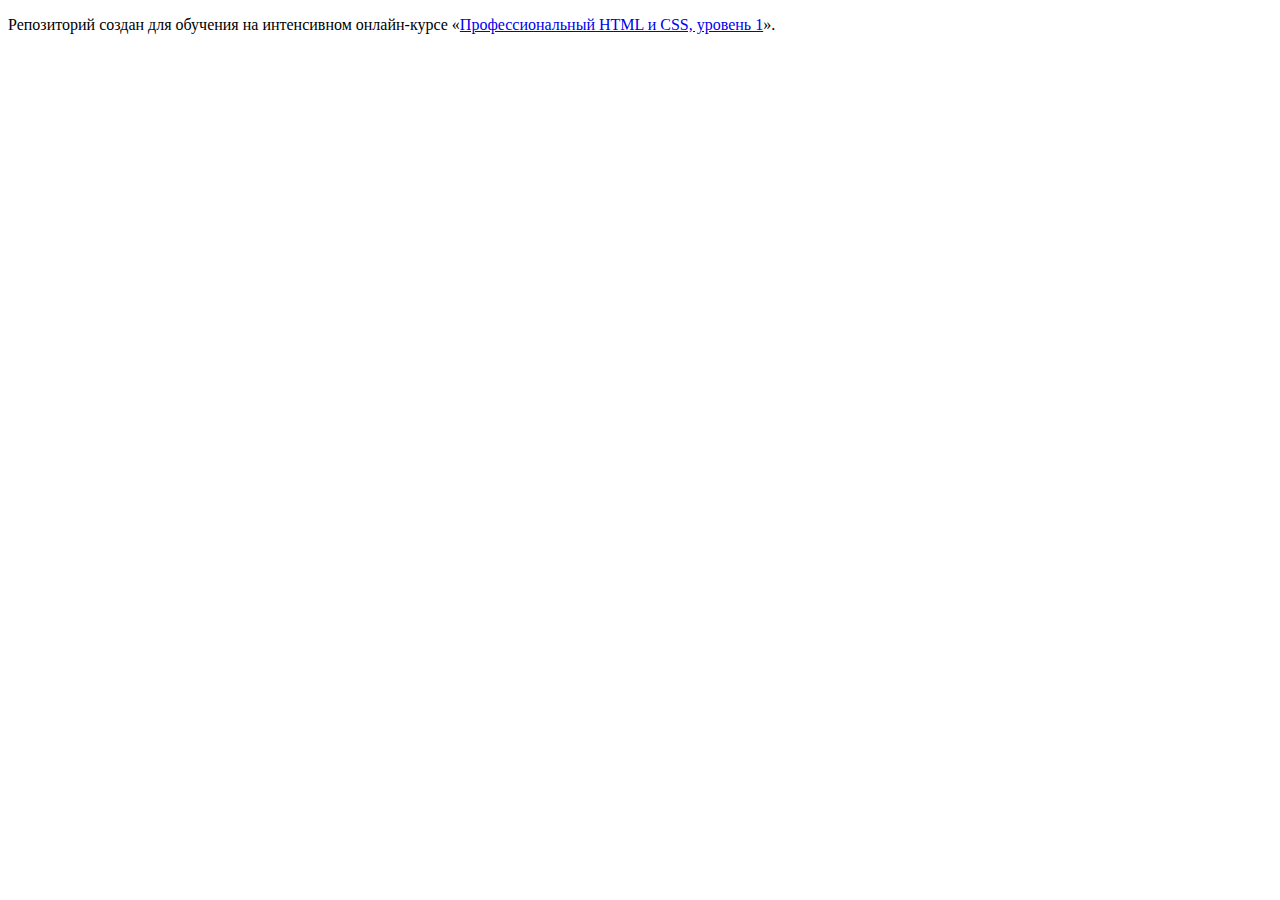
==== index.html @ bdf2d82d ":hatching_chick:" ====
<!DOCTYPE html>
<html lang="ru">
  <head>
    <meta charset="utf-8">
    <title>HTML Academy: Девайс</title>
  </head>
  <body>

    <p>Репозиторий создан для обучения на интенсивном онлайн‑курсе «<a href="https://htmlacademy.ru/intensive/htmlcss">Профессиональный HTML и CSS, уровень 1</a>».</p>

  </body>
</html>
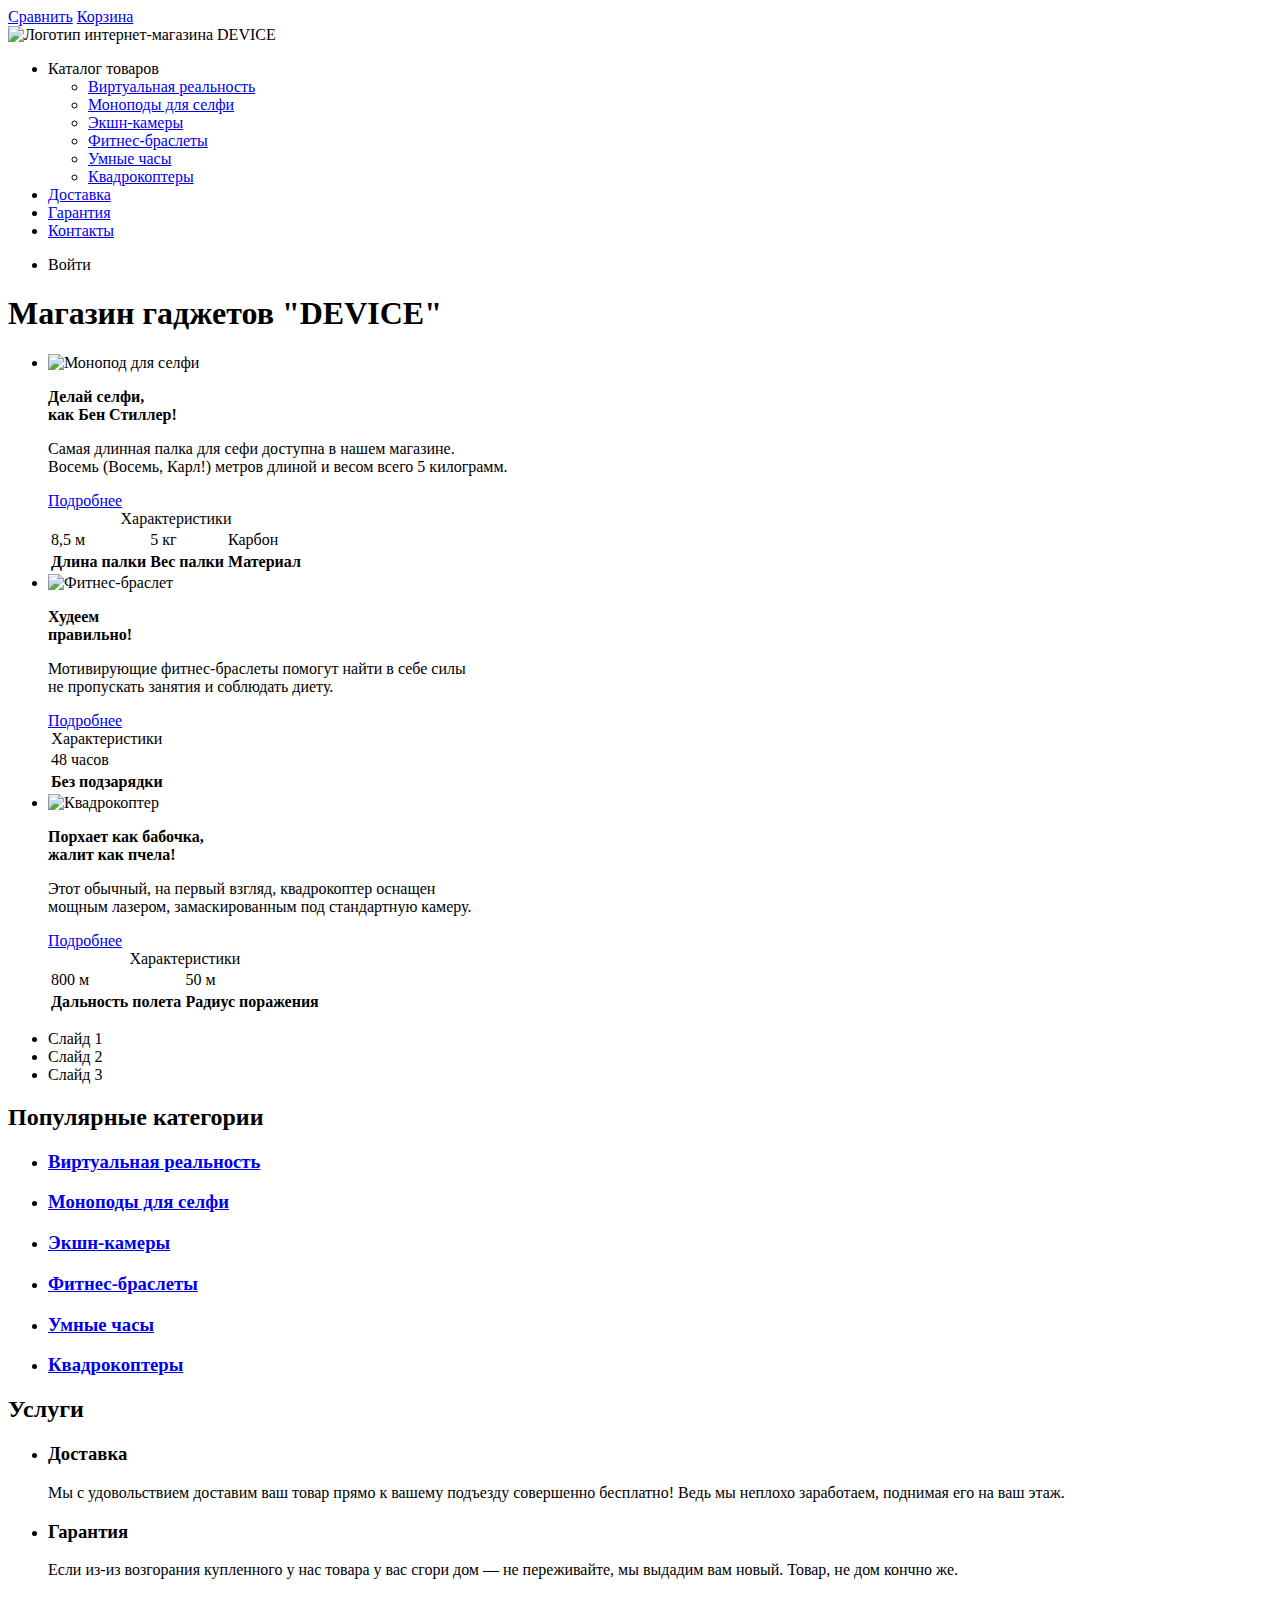
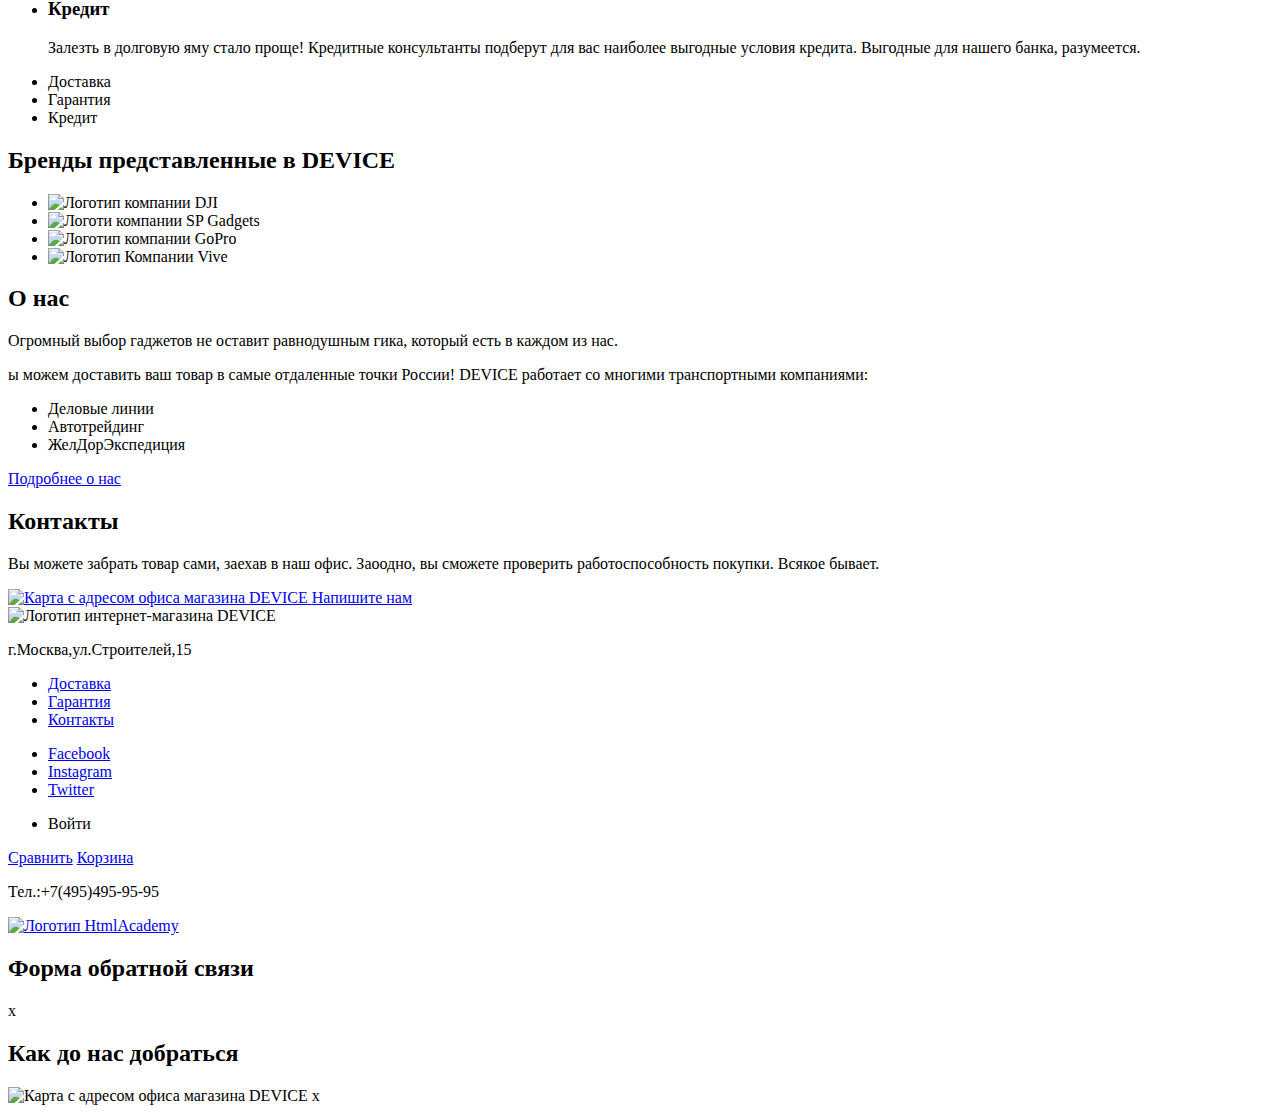
==== commit 29b83d0e: "Добавляет разметку в файлах "index" и "monopods"" ====
--- a/index.html
+++ b/index.html
@@ -1,12 +1,218 @@
 <!DOCTYPE html>
 <html lang="ru">
-  <head>
-    <meta charset="utf-8">
-    <title>HTML Academy: Девайс</title>
-  </head>
-  <body>
-
-    <p>Репозиторий создан для обучения на интенсивном онлайн‑курсе «<a href="https://htmlacademy.ru/intensive/htmlcss">Профессиональный HTML и CSS, уровень 1</a>».</p>
-
-  </body>
+<head>
+  <meta charset="UTF-8">
+  <title>Интернет-магазин гаджетов "DEVICE"</title>
+</head>
+<body>
+  <header class="main-header">
+    <!-- Здесь будет форма "поиск по сайту" -->
+    <a class="main-header-button" href=#">Сравнить</a>
+    <a class="main-header-button" href="cart.html">Корзина</a>
+    <nav cass="main-navigation">
+      <a class="main-header-logo">
+        <img src="img/logo.svg" width="#" height="#" alt="Логотип интернет-магазина DEVICE">
+      </a>
+      <ul class="site-navigation">
+        <li>Каталог товаров
+          <ul>
+            <li><a href="virtual-reality.html">Виртуальная реальность</a></li>
+            <li><a href="monopods.html">Моноподы для селфи</a></li>
+            <li><a href="action-cameras.html">Экшн-камеры</a></li>
+            <li><a href="fitness-bracelets.html">Фитнес-браслеты</a></li>
+            <li><a href="smart-watches.html">Умные часы</a></li>
+            <li><a href="quadrocopters.html">Квадрокоптеры</a></li>
+          </ul>
+        </li>
+        <li><a href="delivery.html">Доставка</a></li>
+        <li><a href="waranty.html">Гарантия</a></li>
+        <li><a href="contacts.html">Контакты</a></li>
+      </ul>
+      <ul class="user-navigation">
+        <li class="login-link">Войти</li>
+      </ul>
+    </nav>
+  </header>
+
+  <main class="container">
+    <h1 class="visually-hidden">Магазин гаджетов "DEVICE"</h1>
+      <ul class="slide-list">
+        <li>
+          <img src="img/1.jpg" width="#" height="#" alt="Монопод для селфи">
+          <p class="slogan"><b>Делай селфи,<br>
+          как Бен Стиллер!</b></p>
+          <p>Самая длинная палка для сефи доступна в нашем магазине.<br>
+          Восемь (Восемь, Карл!) метров длиной и весом всего 5 килограмм.</p>
+          <a class="base-buttom slide-content-button" href="monopods.html">Подробнее</a>
+          <table>
+            <caption class="visually-hidden">Характеристики</caption>
+            <tr>
+              <td>8,5 м</td>
+              <td>5 кг</td>
+              <td>Карбон</td>
+            </tr>
+            <tr>
+              <th>Длина палки</th>
+              <th>Вес палки</th>
+              <th>Материал</th>
+            </tr>
+          </table>
+        </li>
+        <li>
+          <img src="img/2.jpg" width="#" height="#" alt="Фитнес-браслет">
+          <p class="slogan"><b>Худеем<br>
+          правильно!</b></p>
+          <p>Мотивирующие фитнес-браслеты помогут найти в себе силы<br>
+          не пропускать занятия и соблюдать диету.</p>
+          <a class="base-buttom slide-content-button" href="fitness-bracelets.html">Подробнее</a>
+          <table>
+            <caption class="visually-hidden">Характеристики</caption>
+            <tr>
+              <td>48 часов</td>
+            </tr>
+            <tr>
+              <th>Без подзарядки</th>
+            </tr>
+          </table>
+        </li>
+        <li>
+          <img src="img/3.jpg" width="#" height="#" alt="Квадрокоптер">
+          <p class="slogan"><b>Порхает как бабочка,<br>
+          жалит как пчела!</b></p>
+          <p>Этот обычный, на первый взгляд, квадрокоптер оснащен<br>
+          мощным лазером, замаскированным под стандартную камеру.</p>
+          <a class="base-button slide-content-button" href="quadrocopters.html">Подробнее</a>
+          <table>
+            <caption class="visually-hidden">Характеристики</caption>
+            <tr>
+              <td>800 м</td>
+              <td>50 м</td>
+            </tr>
+            <tr>
+              <th>Дальность полета</th>
+              <th>Радиус поражения</th>
+            </tr>
+          </table>
+        </li>
+      </ul>
+      <ul class="slider-switches">
+        <li class="slide-button">Слайд 1</li>
+        <li class="slide-button">Слайд 2</li>
+        <li class="slide-button">Слайд 3</li>
+      </ul>
+    <section class="popular-categories">
+      <h2 class="visually-hidden">Популярные категории</h2>
+      <ul class="popular-categories-list">
+        <li class="popular-categories-item">
+          <a href="virtual-reality.html"><h3>Виртуальная реальность</h3></a>
+        </li>
+        <li class="popular-categories-item">
+          <a href="monopods.html"><h3>Моноподы для селфи</h3></a>
+        </li>
+        <li class="popular-categories-item">
+          <a href="action-cameras.html"><h3>Экшн-камеры</h3></a>
+        </li>
+        <li class="popular-categories-item">
+          <a href="fitness-bracelets.html"><h3>Фитнес-браслеты</h3></a>
+        </li>
+        <li class="popular-categories-item">
+          <a href="smart-watches.html"><h3>Умные часы</h3></a>
+        </li>
+        <li class="popular-categories-item">
+          <a href="quadrocopters.html"><h3>Квадрокоптеры</h3></a>
+        </li>
+      </ul>
+    </section>
+    <section class="services">
+      <h2 class="visually-hidden">Услуги</h2>
+      <ul class="services-list">
+        <li class="services-item">
+          <h3>Доставка</h3>
+          <p>Мы с удовольствием доставим ваш товар прямо к вашему подъезду совершенно бесплатно! Ведь мы неплохо заработаем, поднимая его на ваш этаж.</p>
+        </li>
+        <li class="services-item">
+          <h3>Гарантия</h3>
+          <p>Если из-из возгорания купленного у нас товара у вас сгори дом &mdash; не переживайте, мы выдадим вам новый. Товар, не дом кончно же.</p>
+        </li>
+        <li class="services-item">
+          <h3>Кредит</h3>
+          <p>Залезть в долговую яму стало проще! Кредитные консультанты подберут для вас наиболее выгодные условия кредита. Выгодные для нашего банка, разумеется.</p>
+        </li>
+      </ul>
+      <ul class="services-switches">
+        <li class="base-button services-switches-button">Доставка</li>
+        <li class="base-button services-switches-button">Гарантия</li>
+        <li class="base-button services-switches-button">Кредит</li>
+      </ul>
+    </section>
+    <section class="brands">
+      <h2 class="visually-hidden">Бренды представленные в DEVICE</h2>
+      <ul class="brands-list">
+        <li class="brands-item"><img src="img/logo-dji.svg" width="#" height="#" alt="Логотип компании DJI"></li>
+        <li class="brands-item"><img src="img/logo-gadgets.svg" width="#" height="#" alt="Логоти компании SP Gadgets"></li>
+        <li class="brands-item"><img src="img/logo-gopro.svg" width="#" height="#" alt="Логотип компании GoPro"></li>
+        <li class="brands-item"><img src="img/logo-vive.svg" width="#" height="#" alt="Логотип Компании Vive"></li>
+      </ul>
+    </section>
+    <section class="about-us">
+      <h2>О нас</h2>
+      <p>Огромный выбор гаджетов не оставит равнодушным гика, который есть в каждом из нас.</p>
+      <p>ы можем доставить ваш товар в самые отдаленные точки России! DEVICE работает со многими транспортными компаниями:</p>
+      <ul class="trucing-list">
+        <li class="trucing-item">Деловые линии</li>
+        <li class="trucing-item">Автотрейдинг</li>
+        <li class="trucing-item">ЖелДорЭкспедиция</li>
+      </ul>
+      <a class="about-us-buttom base-button" href="about-us.html">Подробнее о нас</a>
+    </section>    
+    <section class="contacts">
+      <h2>Контакты</h2>
+      <p>Вы можете забрать товар сами, заехав в наш офис. Заоодно, вы сможете проверить работоспособность покупки. Всякое бывает.</p>
+      <a href="#">
+        <img src="img/map.jpg" width="#" height="#" alt="Карта с адресом офиса магазина DEVICE">
+      </a>
+      <a class="contacts-button base-button" href="contacts.html">Напишите нам</a>
+    </section>
+  </main>
+
+  <footer class="main-footer">
+    <div class="left-side">
+      <a class="main-footer-logo"><img src="img/logo.svg" width="#" height="#" alt="Логотип интернет-магазина DEVICE"></a>
+      <p>г.Москва,ул.Строителей,15</p>
+    </div>
+    <div class="center">
+      <ul class="site-navigation">
+        <li><a href="delivery.html">Доставка</a></li>
+        <li><a href="waranty.html">Гарантия</a></li>
+        <li><a href="contacts.html">Контакты</a></li>
+      </ul>
+      <ul >
+        <li><a class="social-button" href="http://facebook.com">Facebook</a></li>
+        <li><a class="social-button" href="https://instagram.com">Instagram</a></li>
+        <li><a class="social-button" href="https://instagram.com">Twitter</a></li>
+      </ul>
+    </div>
+    <div class="right-side">
+      <ul class="user-navigation">
+        <li class="login-link">Войти</li>
+      </ul>
+      <a class="main-footer-button" href="#">Сравнить</a>
+      <a class="main-futter-button" href="cart.html">Корзина</a>
+      <p>Тел.:+7(495)495-95-95</p>
+      <a href="htmlacademy.ru"><img src="img/logo-htmlacademy.svg" width="#" height="#" alt="Логотип HtmlAcademy"></a>
+    </div>
+  </footer>
+
+  <section class="modal modal-write-us">
+    <h2 class="visually-hidden">Форма обратной связи</h2>
+    <!-- Здесь будет форма -->
+    <span class="modal-close">x</span>
+  </section>
+
+  <section class="modal modal-map">
+    <h2 class="visually-hidden">Как до нас добраться</h2>
+    <img src="img/map-large.jpg" width="#" height="#" alt="Карта с адресом офиса магазина DEVICE">
+    <span class="modal-close">x</span>
+  </section>    
+</body>
 </html>
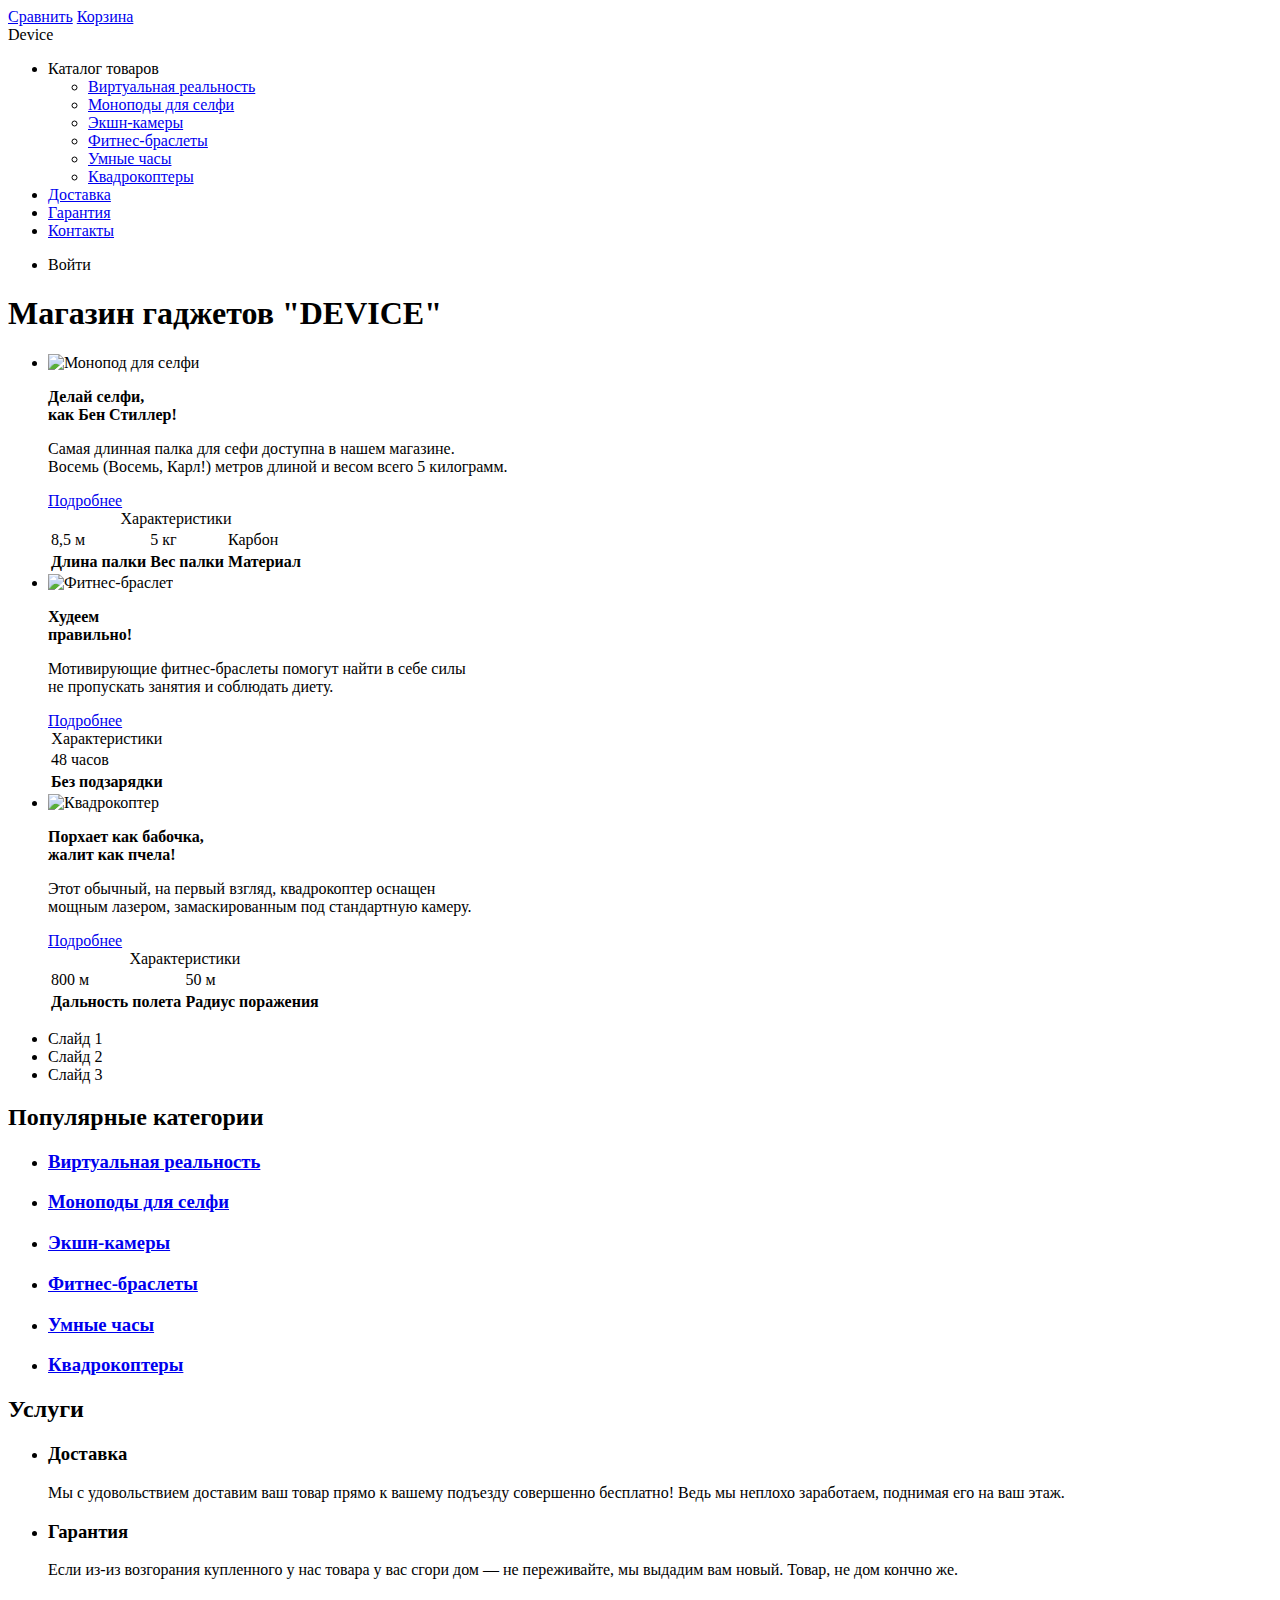
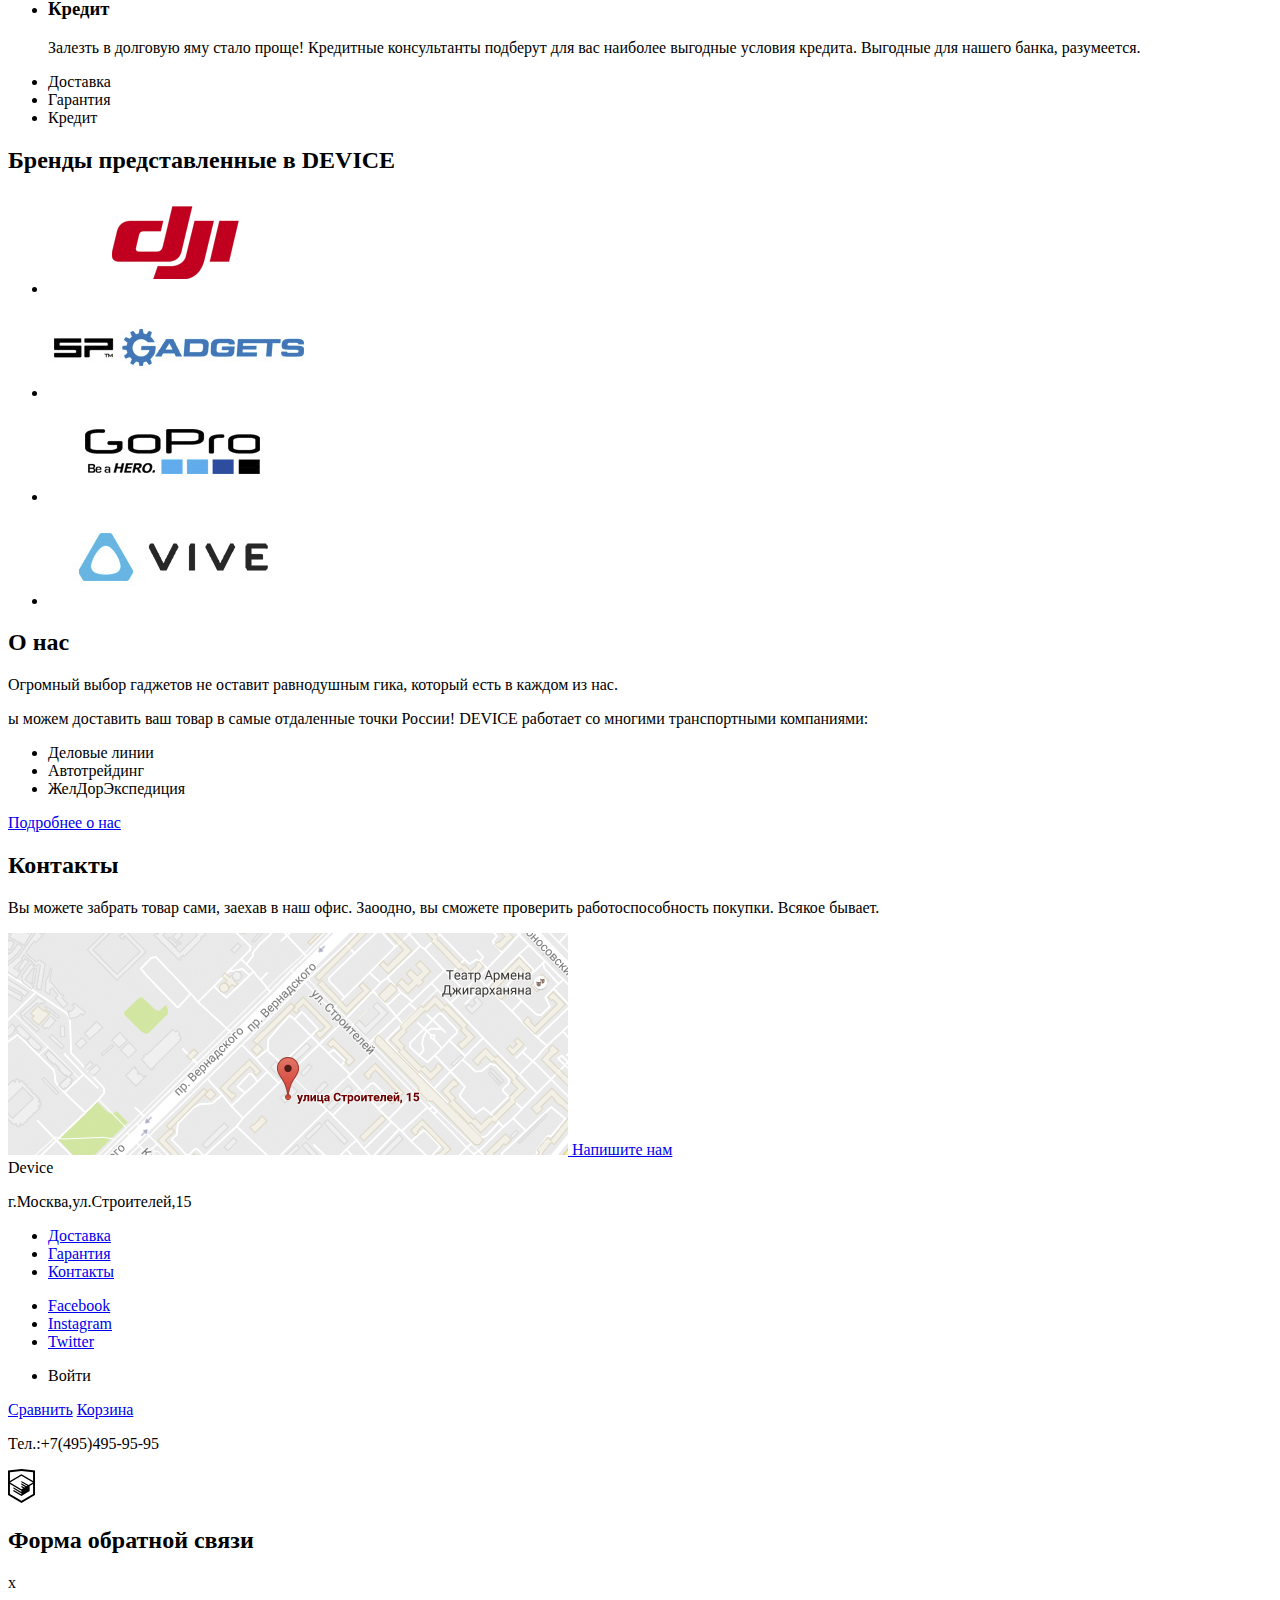
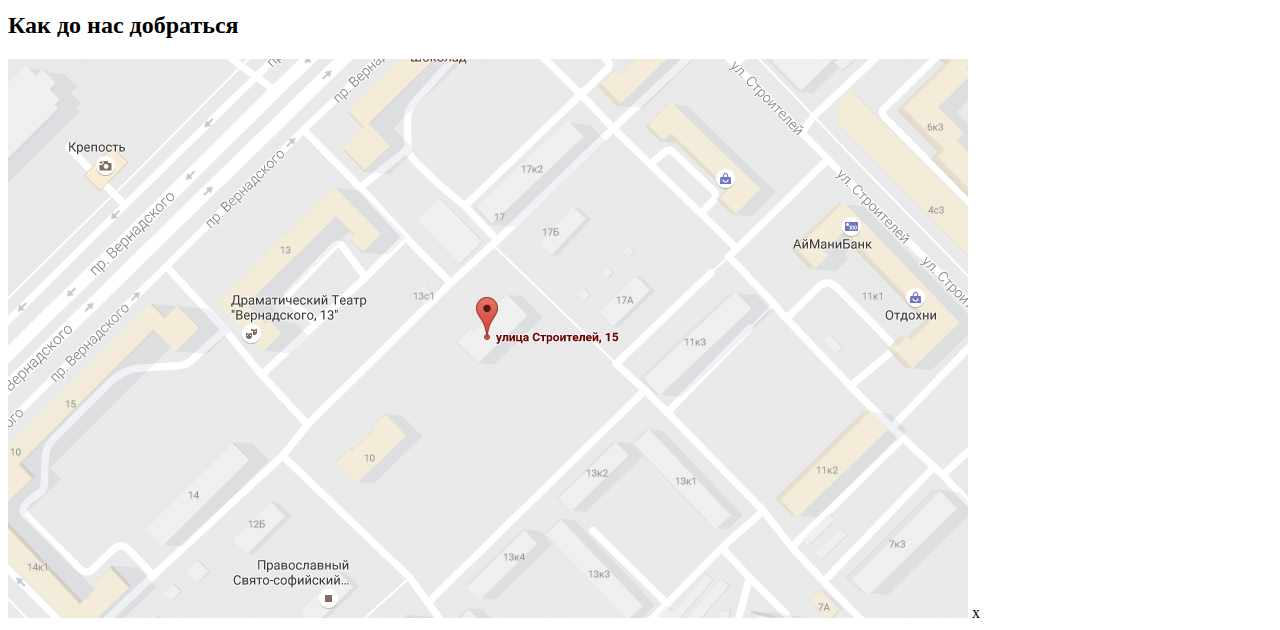
==== commit 609318a5: "Заменяет логотип с <img> на текст" ====
--- a/index.html
+++ b/index.html
@@ -11,7 +11,7 @@
     <a class="main-header-button" href="cart.html">Корзина</a>
     <nav cass="main-navigation">
       <a class="main-header-logo">
-        <img src="img/logo.svg" width="#" height="#" alt="Логотип интернет-магазина DEVICE">
+        <span class="logo">Device</span>
       </a>
       <ul class="site-navigation">
         <li>Каталог товаров
@@ -38,7 +38,7 @@
     <h1 class="visually-hidden">Магазин гаджетов "DEVICE"</h1>
       <ul class="slide-list">
         <li>
-          <img src="img/1.jpg" width="#" height="#" alt="Монопод для селфи">
+          <img src="img/slider-1.png" width="384" height="486" alt="Монопод для селфи">
           <p class="slogan"><b>Делай селфи,<br>
           как Бен Стиллер!</b></p>
           <p>Самая длинная палка для сефи доступна в нашем магазине.<br>
@@ -59,7 +59,7 @@
           </table>
         </li>
         <li>
-          <img src="img/2.jpg" width="#" height="#" alt="Фитнес-браслет">
+          <img src="img/slider-2.png" width="345" height="485" alt="Фитнес-браслет">
           <p class="slogan"><b>Худеем<br>
           правильно!</b></p>
           <p>Мотивирующие фитнес-браслеты помогут найти в себе силы<br>
@@ -76,7 +76,7 @@
           </table>
         </li>
         <li>
-          <img src="img/3.jpg" width="#" height="#" alt="Квадрокоптер">
+          <img src="img/slider-3.png" width="526" height="334" alt="Квадрокоптер">
           <p class="slogan"><b>Порхает как бабочка,<br>
           жалит как пчела!</b></p>
           <p>Этот обычный, на первый взгляд, квадрокоптер оснащен<br>
@@ -148,10 +148,10 @@
     <section class="brands">
       <h2 class="visually-hidden">Бренды представленные в DEVICE</h2>
       <ul class="brands-list">
-        <li class="brands-item"><img src="img/logo-dji.svg" width="#" height="#" alt="Логотип компании DJI"></li>
-        <li class="brands-item"><img src="img/logo-gadgets.svg" width="#" height="#" alt="Логоти компании SP Gadgets"></li>
-        <li class="brands-item"><img src="img/logo-gopro.svg" width="#" height="#" alt="Логотип компании GoPro"></li>
-        <li class="brands-item"><img src="img/logo-vive.svg" width="#" height="#" alt="Логотип Компании Vive"></li>
+        <li class="brands-item"><img src="img/logo-dji.png" width="260" height="100" alt="Логотип компании DJI"></li>
+        <li class="brands-item"><img src="img/logo-spgadgets.png" width="260" height="100" alt="Логоти компании SP Gadgets"></li>
+        <li class="brands-item"><img src="img/logo-gopro.png" width="260" height="100" alt="Логотип компании GoPro"></li>
+        <li class="brands-item"><img src="img/logo-vive.png" width="260" height="100" alt="Логотип Компании Vive"></li>
       </ul>
     </section>
     <section class="about-us">
@@ -169,7 +169,7 @@
       <h2>Контакты</h2>
       <p>Вы можете забрать товар сами, заехав в наш офис. Заоодно, вы сможете проверить работоспособность покупки. Всякое бывает.</p>
       <a href="#">
-        <img src="img/map.jpg" width="#" height="#" alt="Карта с адресом офиса магазина DEVICE">
+        <img src="img/map.png" width="560" height="222" alt="Карта с адресом офиса магазина DEVICE">
       </a>
       <a class="contacts-button base-button" href="contacts.html">Напишите нам</a>
     </section>
@@ -177,7 +177,9 @@
 
   <footer class="main-footer">
     <div class="left-side">
-      <a class="main-footer-logo"><img src="img/logo.svg" width="#" height="#" alt="Логотип интернет-магазина DEVICE"></a>
+      <a class="main-footer-logo">
+        <span class="logo">Device</span>
+      </a>
       <p>г.Москва,ул.Строителей,15</p>
     </div>
     <div class="center">
@@ -199,7 +201,9 @@
       <a class="main-footer-button" href="#">Сравнить</a>
       <a class="main-futter-button" href="cart.html">Корзина</a>
       <p>Тел.:+7(495)495-95-95</p>
-      <a href="htmlacademy.ru"><img src="img/logo-htmlacademy.svg" width="#" height="#" alt="Логотип HtmlAcademy"></a>
+      <a href="htmlacademy.ru">
+        <img src="img/logo-htmlacademy.svg" alt="Логотип HtmlAcademy">
+      </a>
     </div>
   </footer>
 
@@ -211,7 +215,7 @@
 
   <section class="modal modal-map">
     <h2 class="visually-hidden">Как до нас добраться</h2>
-    <img src="img/map-large.jpg" width="#" height="#" alt="Карта с адресом офиса магазина DEVICE">
+    <img src="img/map-big.png" width="960" height="559" alt="Карта с адресом офиса магазина DEVICE">
     <span class="modal-close">x</span>
   </section>    
 </body>
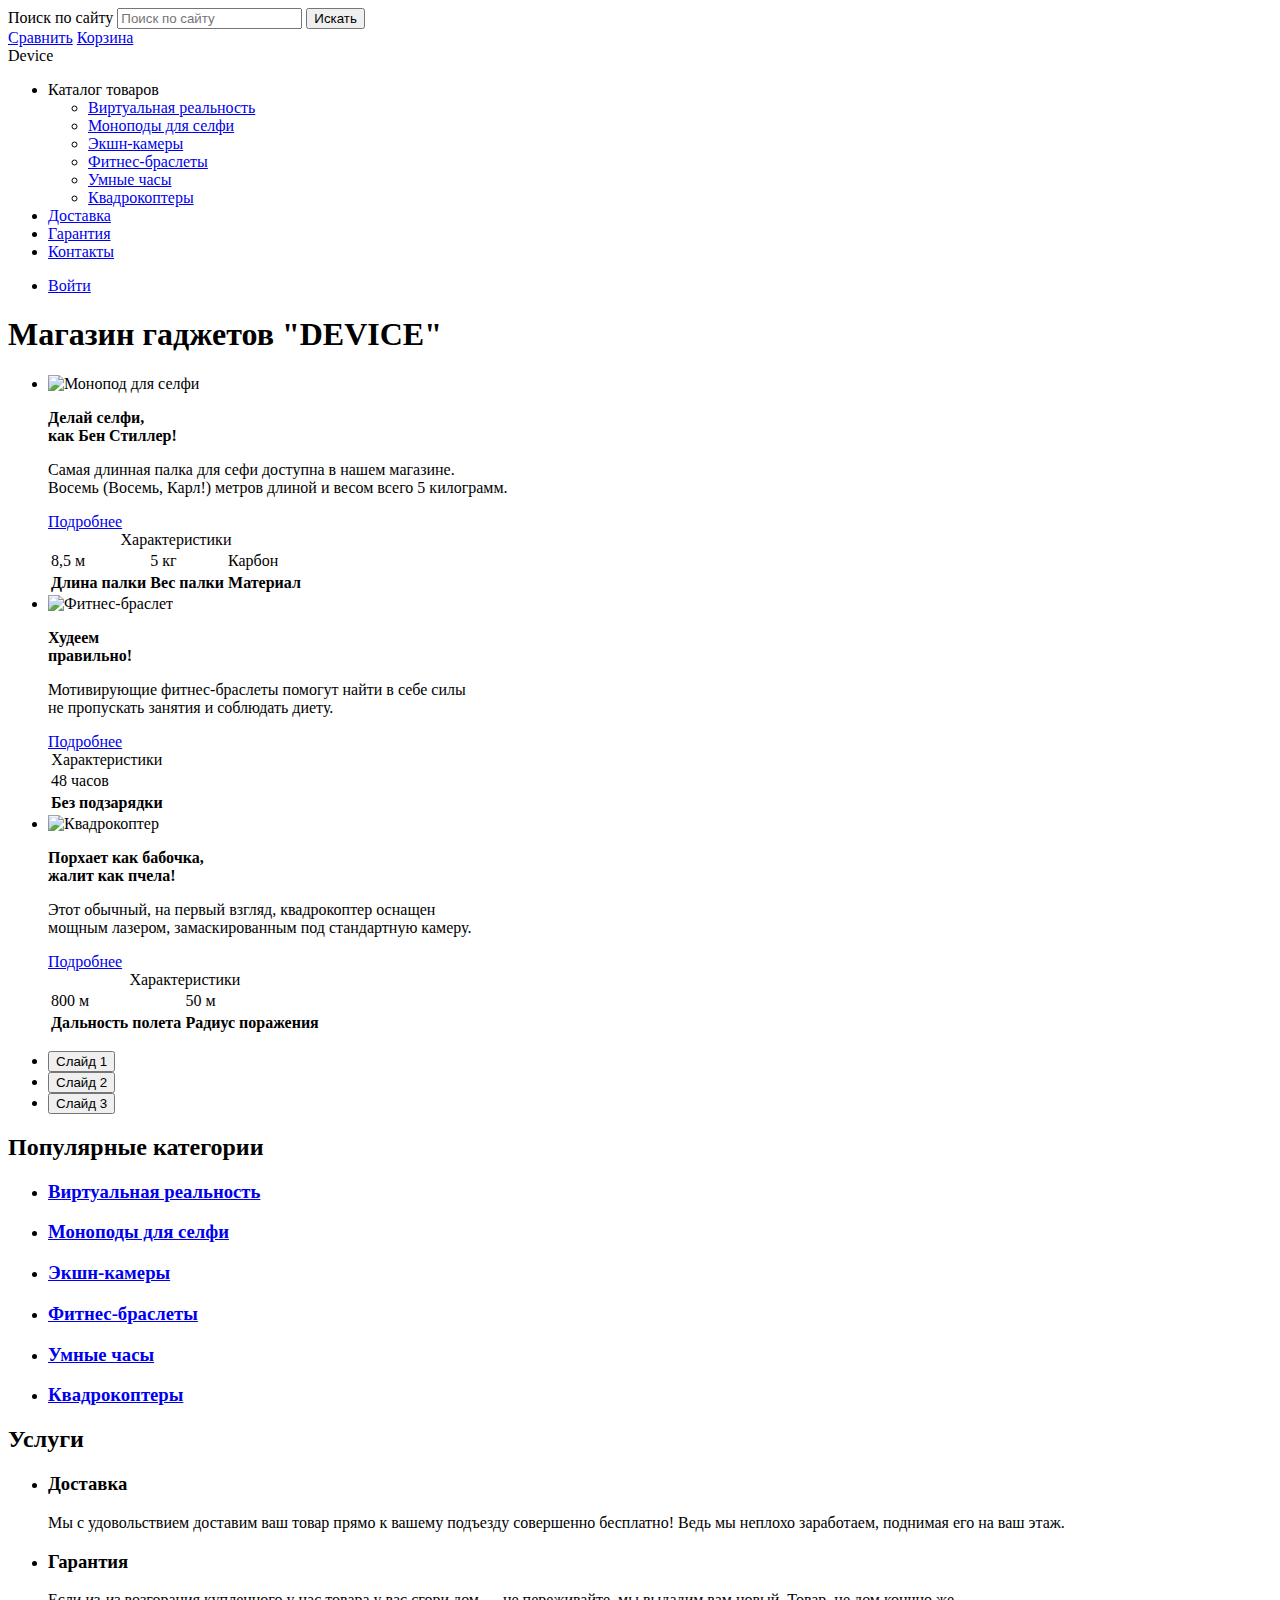
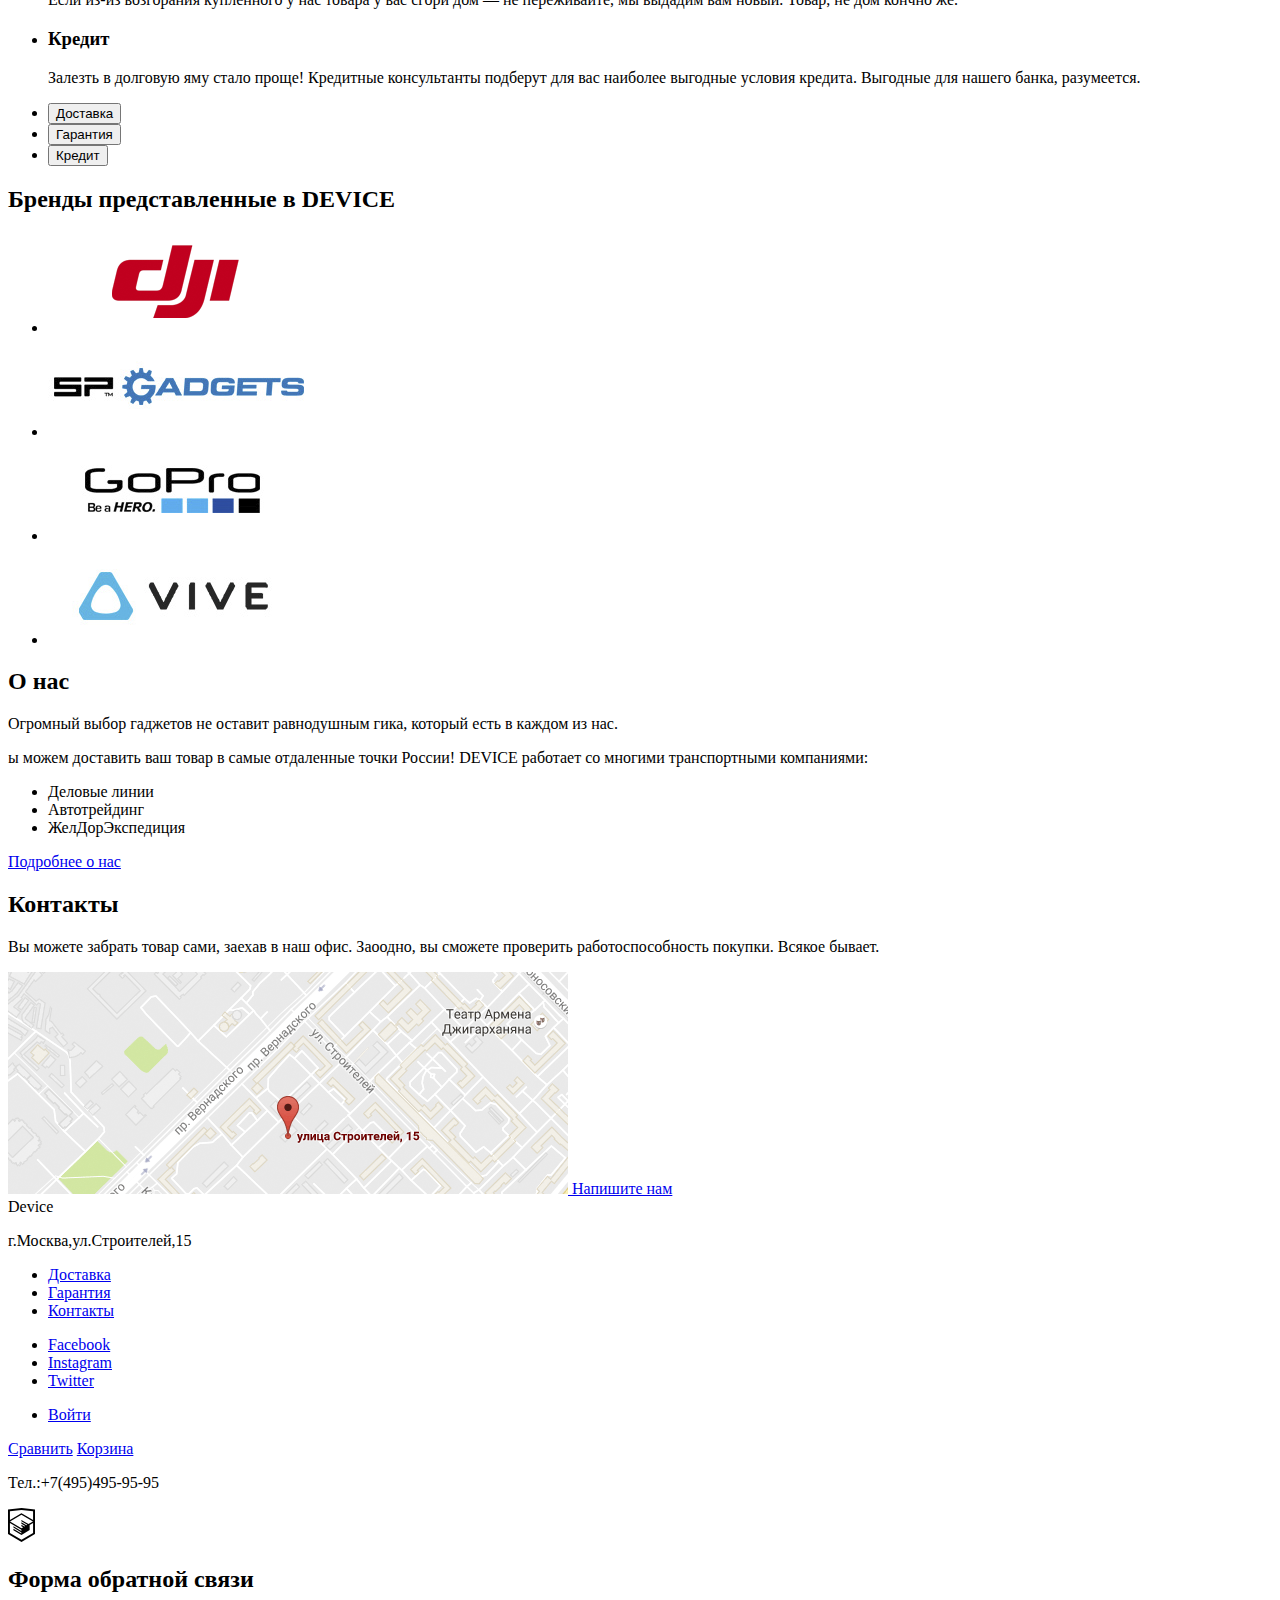
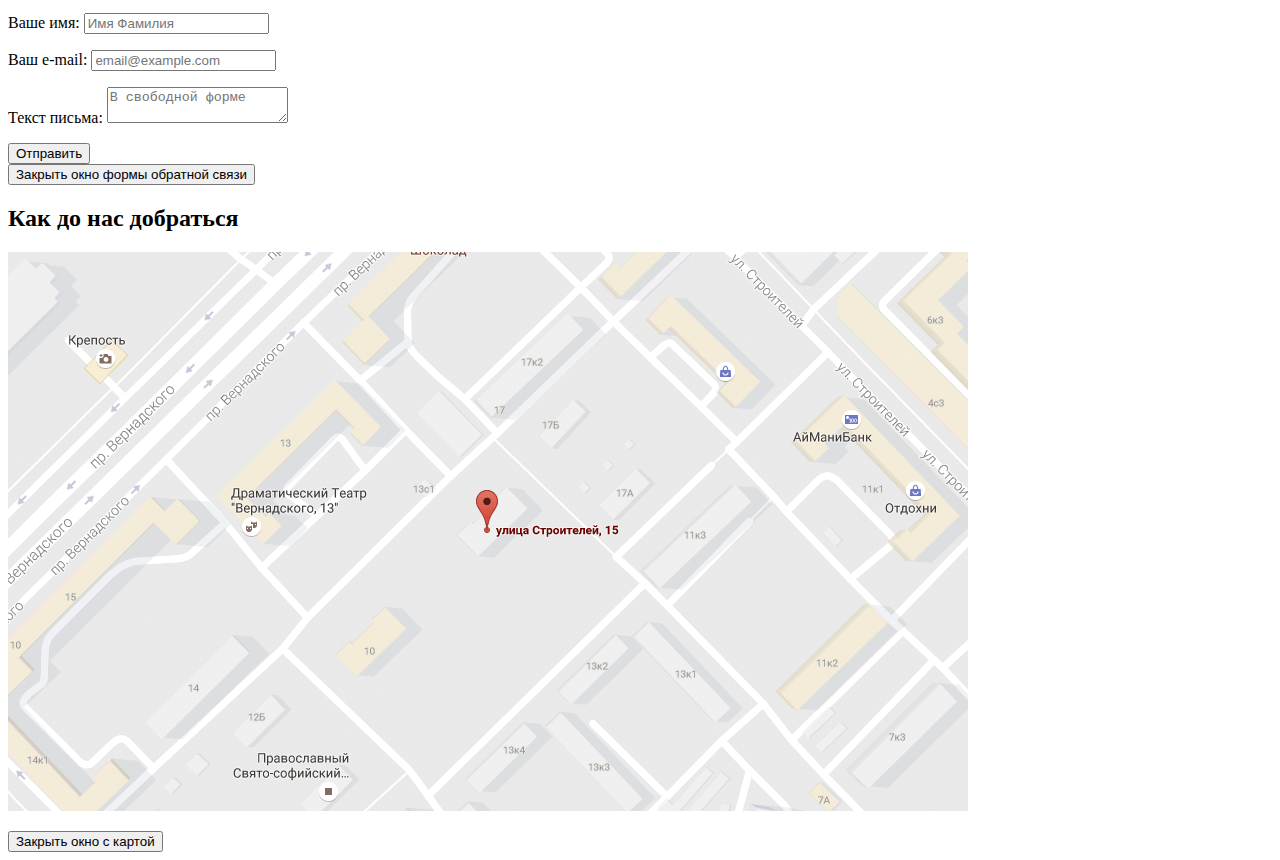
==== commit 008c235c: "Добавляет форму поиска, фильтр товаров, форму обратной связи, добавляет и корректирует классы" ====
--- a/index.html
+++ b/index.html
@@ -6,13 +6,15 @@
 </head>
 <body>
   <header class="main-header">
-    <!-- Здесь будет форма "поиск по сайту" -->
+    <form class="form-search" action="https://echo.htmlacademy.ru" method="post">
+      <label class="visually-hidden" for="search-field">Поиск по сайту</label>
+      <input id="search-field" type="search" name="search" placeholder="Поиск по сайту">
+      <button class="search-button" type="submit">Искать</button>
+    </form>
     <a class="main-header-button" href=#">Сравнить</a>
     <a class="main-header-button" href="cart.html">Корзина</a>
     <nav cass="main-navigation">
-      <a class="main-header-logo">
-        <span class="logo">Device</span>
-      </a>
+      <a class="main-header-logo">Device</a>
       <ul class="site-navigation">
         <li>Каталог товаров
           <ul>
@@ -29,7 +31,9 @@
         <li><a href="contacts.html">Контакты</a></li>
       </ul>
       <ul class="user-navigation">
-        <li class="login-link">Войти</li>
+        <li class="login-item">
+          <a class="login-link" href="login.html">Войти</a>
+        </li>
       </ul>
     </nav>
   </header>
@@ -96,9 +100,15 @@
         </li>
       </ul>
       <ul class="slider-switches">
-        <li class="slide-button">Слайд 1</li>
-        <li class="slide-button">Слайд 2</li>
-        <li class="slide-button">Слайд 3</li>
+        <li class="slide-button">
+          <button class="slide-button slide-button-current" type="button"><span class="visually-hidden">Слайд 1</span></button>
+        </li>
+        <li class="slide-button">
+          <button class="slide-button" type="button"><span class="visually-hidden">Слайд 2</span></button>
+        </li>
+        <li class="slide-button">
+          <button class="slide-button" type="button"><span class="visually-hidden">Слайд 3</span></button>
+        </li>
       </ul>
     <section class="popular-categories">
       <h2 class="visually-hidden">Популярные категории</h2>
@@ -140,9 +150,15 @@
         </li>
       </ul>
       <ul class="services-switches">
-        <li class="base-button services-switches-button">Доставка</li>
-        <li class="base-button services-switches-button">Гарантия</li>
-        <li class="base-button services-switches-button">Кредит</li>
+        <li class="services-switches-item">
+          <button class="base-button services-switches-button services-switches-button-current">Доставка</button>
+        </li>
+        <li class="services-switches-item">
+          <button class="base-button services-switches-button">Гарантия</button>
+        </li>
+        <li class="services-switches-item">
+          <button class="base-button services-switches-button">Кредит</button>
+        </li>
       </ul>
     </section>
     <section class="brands">
@@ -163,7 +179,7 @@
         <li class="trucing-item">Автотрейдинг</li>
         <li class="trucing-item">ЖелДорЭкспедиция</li>
       </ul>
-      <a class="about-us-buttom base-button" href="about-us.html">Подробнее о нас</a>
+      <a class="base-button about-us-buttom" href="about-us.html">Подробнее о нас</a>
     </section>    
     <section class="contacts">
       <h2>Контакты</h2>
@@ -171,15 +187,13 @@
       <a href="#">
         <img src="img/map.png" width="560" height="222" alt="Карта с адресом офиса магазина DEVICE">
       </a>
-      <a class="contacts-button base-button" href="contacts.html">Напишите нам</a>
+      <a class="base-button contacts-button" href="contacts.html">Напишите нам</a>
     </section>
   </main>
 
   <footer class="main-footer">
     <div class="left-side">
-      <a class="main-footer-logo">
-        <span class="logo">Device</span>
-      </a>
+      <a class="main-footer-logo">Device</a>
       <p>г.Москва,ул.Строителей,15</p>
     </div>
     <div class="center">
@@ -196,7 +210,9 @@
     </div>
     <div class="right-side">
       <ul class="user-navigation">
-        <li class="login-link">Войти</li>
+        <li class="login-item">
+          <a class="login-link" href="login.html">Войти</a>
+        </li>
       </ul>
       <a class="main-footer-button" href="#">Сравнить</a>
       <a class="main-futter-button" href="cart.html">Корзина</a>
@@ -209,14 +225,31 @@
 
   <section class="modal modal-write-us">
     <h2 class="visually-hidden">Форма обратной связи</h2>
-    <!-- Здесь будет форма -->
-    <span class="modal-close">x</span>
+    <form class="form-feedback" action="https://htmlacademy.ru method="post">
+      <p class="form-feedback-name">
+        <label class="label-field" for="form-field-name">Ваше имя:</label>
+        <input id="form-field-name" type="text" name="name" placeholder="Имя Фамилия">
+      </p>
+      <p class="form-feedback-email">
+        <label class="label-field" for="form-field-email">Ваш e-mail:</label>
+        <input id="form-field-email" type="email" name="email" placeholder="email@example.com">
+      </p>
+      <p class="form-feedback-text">
+        <label class="label-field">Текст письма:
+          <textarea class="field-text" name="text" placeholder="В свободной форме"></textarea>
+        </label>
+      </p>
+      <button class="base-button form-button" type="submit">Отправить</button>
+    </form>
+    <button class="modal-close" type="button">Закрыть окно формы обратной связи</button>
   </section>
 
   <section class="modal modal-map">
     <h2 class="visually-hidden">Как до нас добраться</h2>
-    <img src="img/map-big.png" width="960" height="559" alt="Карта с адресом офиса магазина DEVICE">
-    <span class="modal-close">x</span>
+    <p>
+      <img src="img/map-big.png" width="960" height="559" alt="Jфиса магазина DEVICE по адресу: ул.Строителей,15">
+    </p>
+    <button class="modal-close">Закрыть окно с картой</button>
   </section>    
 </body>
 </html>
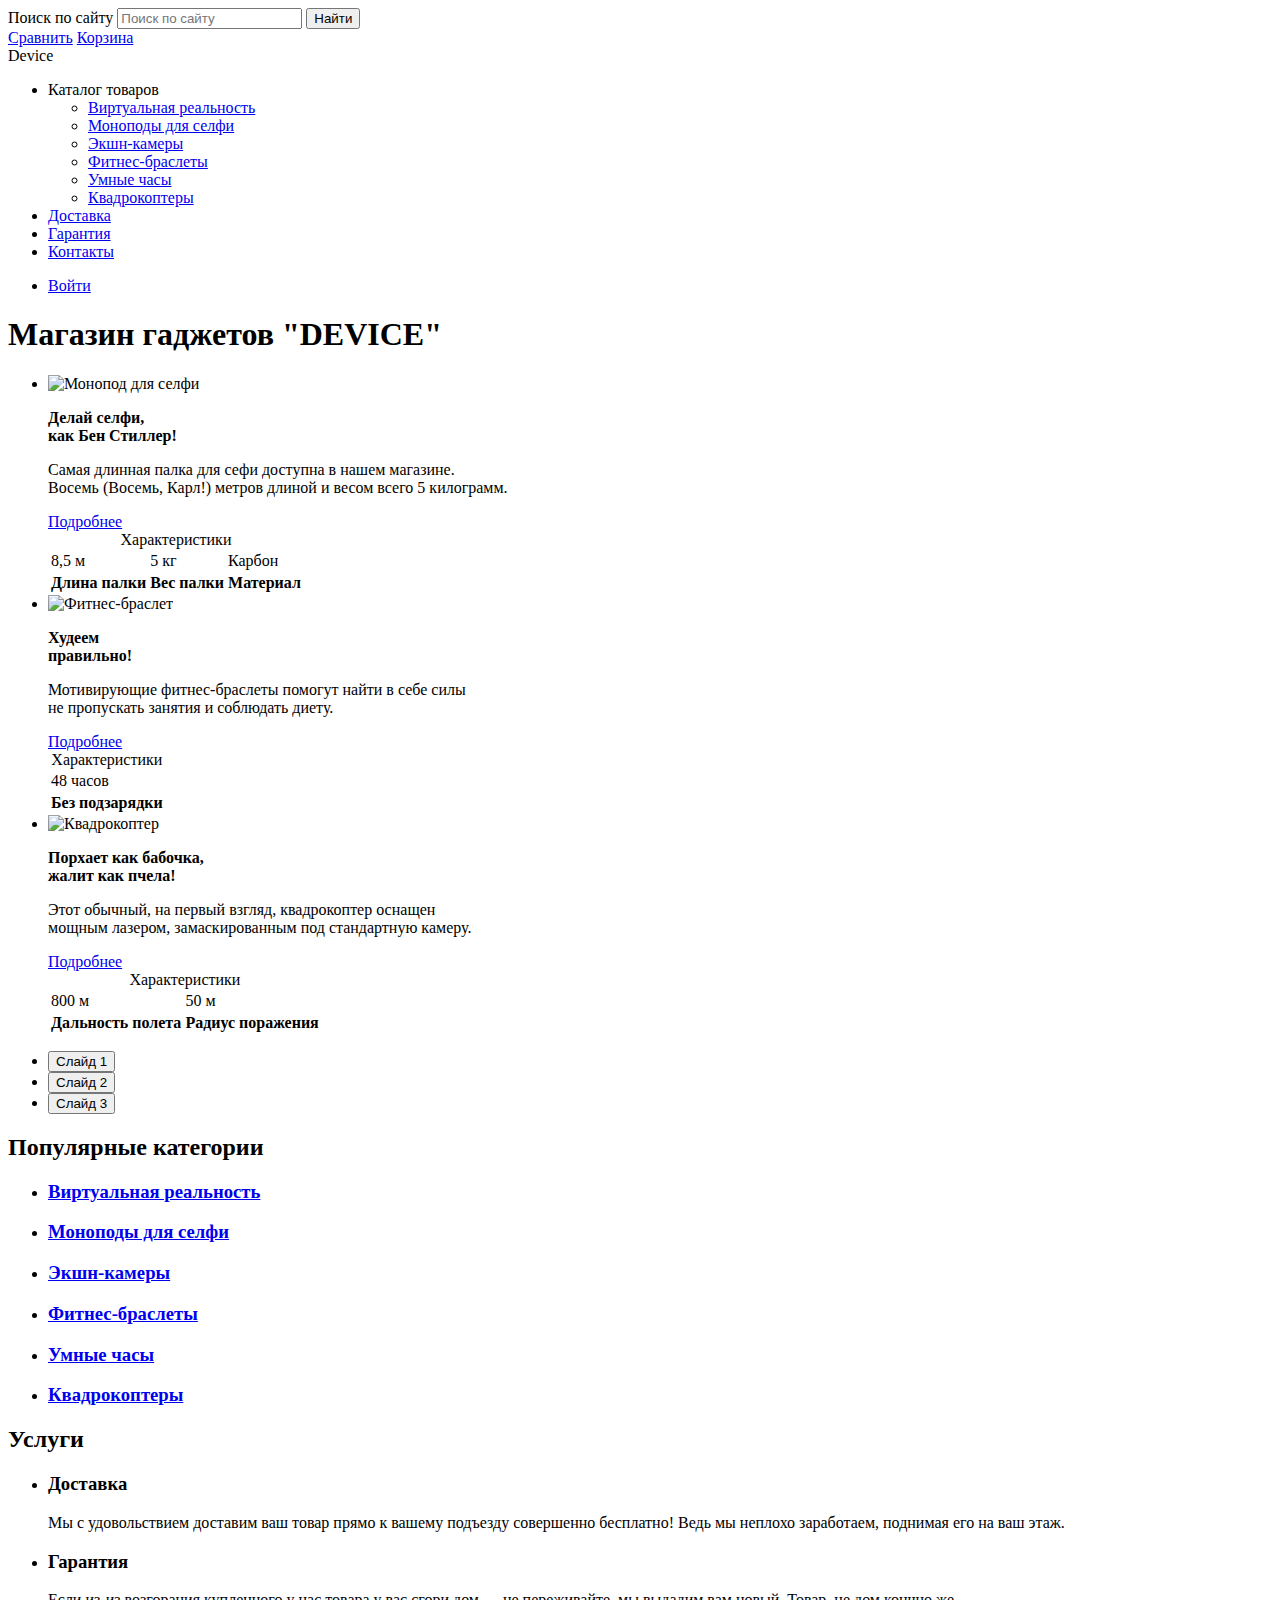
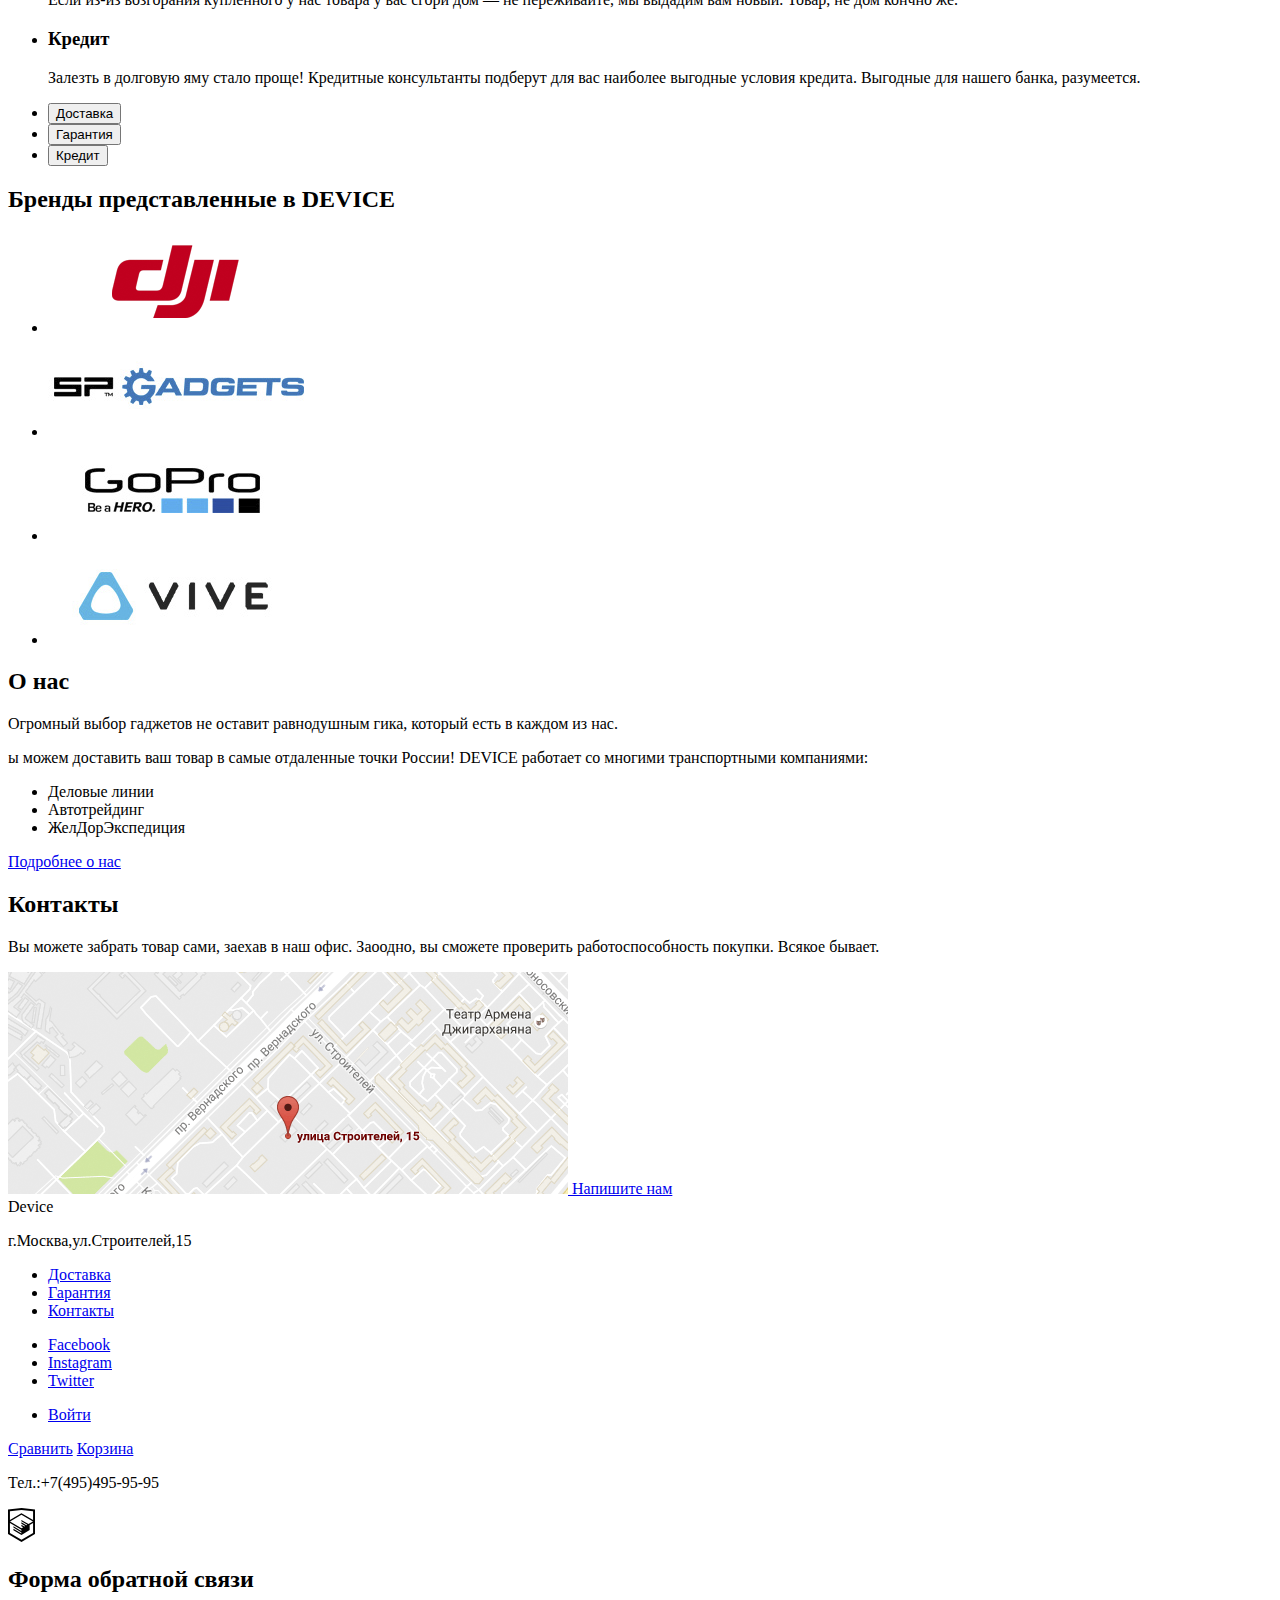
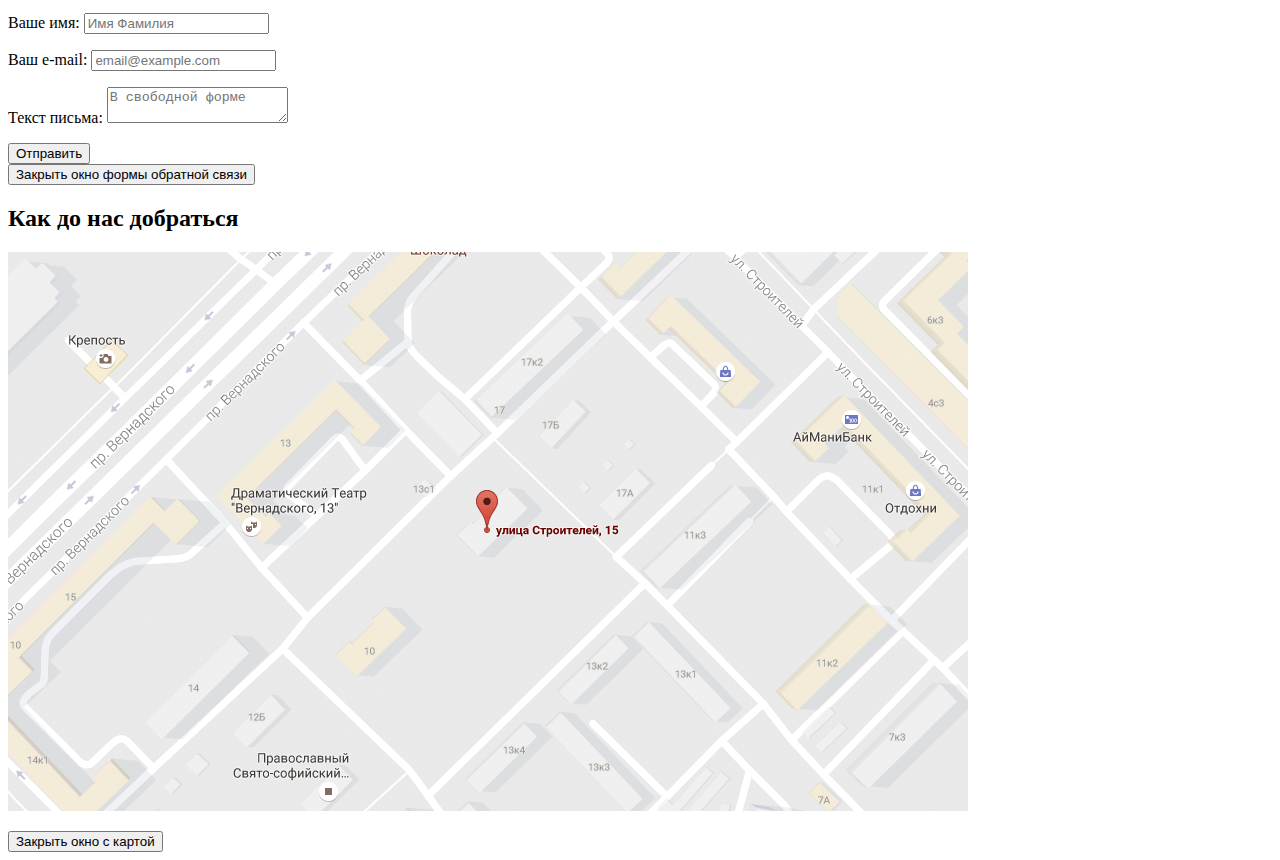
==== commit 2713cb8d: "Базовая стелизация index" ====
--- a/index.html
+++ b/index.html
@@ -3,32 +3,54 @@
 <head>
   <meta charset="UTF-8">
   <title>Интернет-магазин гаджетов "DEVICE"</title>
+  <link href="css/normalize.css" rel="stylesheet">
+  <link href="css/style.css" rel="stylesheet">
 </head>
 <body>
+
   <header class="main-header">
-    <form class="form-search" action="https://echo.htmlacademy.ru" method="post">
+    <form class="form-search" action="https://echo.htmlacademy.ru" method="post" autocomplete="off">
       <label class="visually-hidden" for="search-field">Поиск по сайту</label>
       <input id="search-field" type="search" name="search" placeholder="Поиск по сайту">
-      <button class="search-button" type="submit">Искать</button>
+      <button class="search-button" type="submit">Найти</button>
     </form>
     <a class="main-header-button" href=#">Сравнить</a>
     <a class="main-header-button" href="cart.html">Корзина</a>
     <nav cass="main-navigation">
       <a class="main-header-logo">Device</a>
       <ul class="site-navigation">
-        <li>Каталог товаров
+        <li class="item">
+          <a class="item-link">Каталог товаров</a>
           <ul>
-            <li><a href="virtual-reality.html">Виртуальная реальность</a></li>
-            <li><a href="monopods.html">Моноподы для селфи</a></li>
-            <li><a href="action-cameras.html">Экшн-камеры</a></li>
-            <li><a href="fitness-bracelets.html">Фитнес-браслеты</a></li>
-            <li><a href="smart-watches.html">Умные часы</a></li>
-            <li><a href="quadrocopters.html">Квадрокоптеры</a></li>
+            <li class="subitem">
+              <a class="subitem-link" href="virtual-reality.html">Виртуальная реальность</a>
+            </li>
+            <li class="subitem">
+              <a class="subitem-link" href="monopods.html">Моноподы для селфи</a>
+            </li>
+            <li class="subitem">
+              <a class="subitem-link" href="action-cameras.html">Экшн-камеры</a>
+            </li>
+            <li class="subitem">
+              <a class="subitem-link" href="fitness-bracelets.html">Фитнес-браслеты</a>
+            </li>
+            <li class="subitem">
+              <a class="subitem-link" href="smart-watches.html">Умные часы</a>
+            </li>
+            <li class="subitem">
+              <a class="subitem-link" href="quadrocopters.html">Квадрокоптеры</a>
+            </li>
           </ul>
         </li>
-        <li><a href="delivery.html">Доставка</a></li>
-        <li><a href="waranty.html">Гарантия</a></li>
-        <li><a href="contacts.html">Контакты</a></li>
+        <li class="item">
+          <a class="item-link" href="delivery.html">Доставка</a>
+        </li>
+        <li class="item">
+          <a class="item-link" href="waranty.html">Гарантия</a>
+        </li>
+        <li class="item">
+          <a class="item-link" href="contacts.html">Контакты</a>
+        </li>
       </ul>
       <ul class="user-navigation">
         <li class="login-item">
@@ -47,8 +69,8 @@
           как Бен Стиллер!</b></p>
           <p>Самая длинная палка для сефи доступна в нашем магазине.<br>
           Восемь (Восемь, Карл!) метров длиной и весом всего 5 килограмм.</p>
-          <a class="base-buttom slide-content-button" href="monopods.html">Подробнее</a>
-          <table>
+          <a class="base-button slide-content-button" href="monopods.html">Подробнее</a>
+          <table class="characteristics">
             <caption class="visually-hidden">Характеристики</caption>
             <tr>
               <td>8,5 м</td>
@@ -68,8 +90,8 @@
           правильно!</b></p>
           <p>Мотивирующие фитнес-браслеты помогут найти в себе силы<br>
           не пропускать занятия и соблюдать диету.</p>
-          <a class="base-buttom slide-content-button" href="fitness-bracelets.html">Подробнее</a>
-          <table>
+          <a class="base-button slide-content-button" href="fitness-bracelets.html">Подробнее</a>
+          <table class="characteristics">
             <caption class="visually-hidden">Характеристики</caption>
             <tr>
               <td>48 часов</td>
@@ -86,7 +108,7 @@
           <p>Этот обычный, на первый взгляд, квадрокоптер оснащен<br>
           мощным лазером, замаскированным под стандартную камеру.</p>
           <a class="base-button slide-content-button" href="quadrocopters.html">Подробнее</a>
-          <table>
+          <table class="characteristics">
             <caption class="visually-hidden">Характеристики</caption>
             <tr>
               <td>800 м</td>
